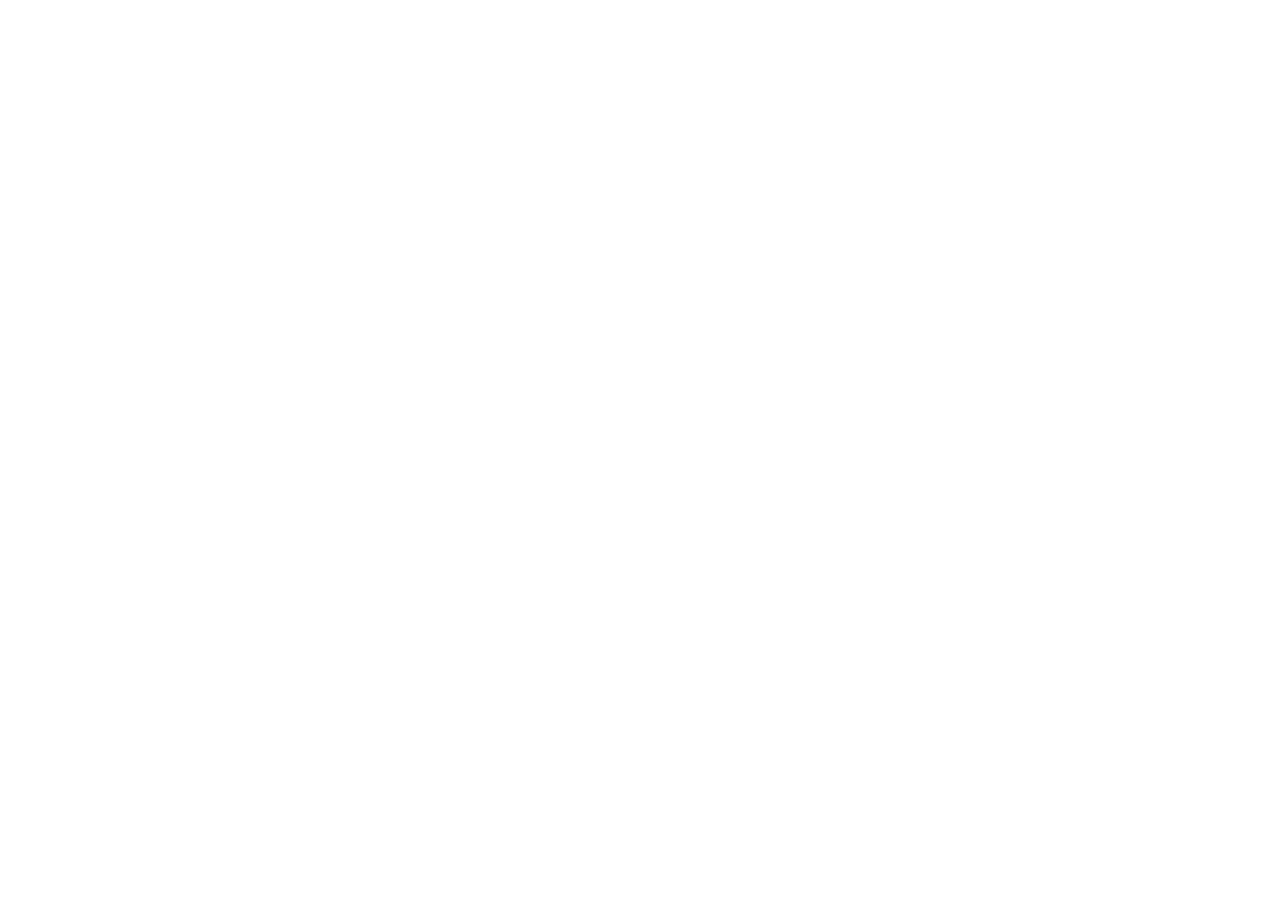
==== index.html @ 4eb0e55c "Add files via upload" ====
<!DOCTYPE HTML>
<html>
<head>
<meta http-equiv="Content-Type" content="text/html; charset=utf-8" />
<meta name="viewport" content="initial-scale=1, maximum-scale=1,user-scalable=no" />
<title>ArcGIS Online Items</title>

<link rel="stylesheet" href="https://js.arcgis.com/3.19compact/dijit/themes/claro/claro.css">
<style>
  html, body {
    font-family: Lucida Sans, Lucida Grande, Arial !important;
    font-size: 14px;
    width: 100%;
    height: 100%;
    margin: 0px;
    padding: 0px;
  }

  .esri-item-gallery .esri-item-container {
    float: left;
    text-align: center;
    padding: 10px;
    width: 204px;
    display: inline-block;
  }

  .esri-item-gallery .esri-image {
    width: 200px;
    height: 133px;
    border: 2px solid gray;
    border-radius: 5px;
  }

  .esri-item-gallery .esri-null-image {
    line-height: 133px;
    text-align: center;
    color: #999999;
  }

  .esri-item-gallery .esri-title {
    white-space: nowrap;
    overflow: hidden;
    text-overflow: ellipsis;
  }

  .esri-item-gallery .esri-null-title {
    color: #999999;
  }

  .action {
    color: blue;
    cursor: pointer;
    text-decoration: underline;
  }
</style>

<script src="https://js.arcgis.com/3.19compact/"></script>
<script>
  require([
    "esri/arcgis/Portal", "esri/arcgis/OAuthInfo", "esri/IdentityManager",
    "dojo/dom-style", "dojo/dom-attr", "dojo/dom", "dojo/on", "dojo/_base/array",
    "dojo/domReady!"
  ], function (arcgisPortal, OAuthInfo, esriId,
    domStyle, domAttr, dom, on, arrayUtils){
   var info = new OAuthInfo({
	appId: "adprPjFBZqjzBs1w",
	popup: true
	});
esriId.registerOAuthInfos([info]);

    esriId.checkSignInStatus(info.portalUrl + "/sharing").then(
      function (){
        displayItems();
      }
    ).otherwise(
      function (){
        // Anonymous view
        domStyle.set("anonymousPanel", "display", "block");
        domStyle.set("personalizedPanel", "display", "none");
      }
    );

    on(dom.byId("sign-in"), "click", function (){
      console.log("click", arguments);
      // user will be shown the OAuth Sign In page
      esriId.getCredential(info.portalUrl + "/sharing", {
          oAuthPopupConfirmation: false
        }
      ).then(function (){
          displayItems();
        });
    });

    on(dom.byId("sign-out"), "click", function (){
      esriId.destroyCredentials();
      window.location.reload();
    });

    function displayItems(){
      new arcgisPortal.Portal(info.portalUrl).signIn().then(
        function (portalUser){
          console.log("Signed in to the portal: ", portalUser);

          domAttr.set("userId", "innerHTML", portalUser.fullName);
          domStyle.set("anonymousPanel", "display", "none");
          domStyle.set("personalizedPanel", "display", "block");

          queryPortal(portalUser);
        }
      ).otherwise(
        function (error){
          console.log("Error occurred while signing in: ", error);
        }
      );
    }

    function queryPortal(portalUser){
      var portal = portalUser.portal;

      //See list of valid item types here:  http://www.arcgis.com/apidocs/rest/index.html?itemtypes.html
      //See search reference here:  http://www.arcgis.com/apidocs/rest/index.html?searchreference.html
      var queryParams = {
        q: "owner:" + portalUser.username,
        sortField: "numViews",
        sortOrder: "desc",
        num: 20
      };

      portal.queryItems(queryParams).then(createGallery);
    }

    function createGallery(items){
      var htmlFragment = "";

      arrayUtils.forEach(items.results, function (item){
        htmlFragment += (
        "<div class=\"esri-item-container\">" +
        (
          item.thumbnailUrl ?
          "<div class=\"esri-image\" style=\"background-image:url(" + item.thumbnailUrl + ");\"></div>" :
            "<div class=\"esri-image esri-null-image\">Thumbnail not available</div>"
        ) +
        (
          item.title ?
          "<div class=\"esri-title\">" + (item.title || "") + "</div>" :
            "<div class=\"esri-title esri-null-title\">Title not available</div>"
        ) +
        "</div>"
        );
      });

      dom.byId("itemGallery").innerHTML = htmlFragment;
    }
  });
</script>
</head>

<body class="claro">

  <div id="anonymousPanel" style="display: none; padding: 5px; text-align: center;">
    <span id="sign-in" class="action">Sign In</span> and view your ArcGIS Online items.
  </div>

  <div id="personalizedPanel" style="display: none; padding: 5px; text-align: center;">
    Welcome <span id="userId" style="font-weight: bold;"></span>
    &nbsp;-&nbsp;
    <span id="sign-out" class="action">Sign Out</span>
  </div>
  
  <div id="itemGallery" class="esri-item-gallery" style="width: 100%;"></div>
  
</body>
</html>
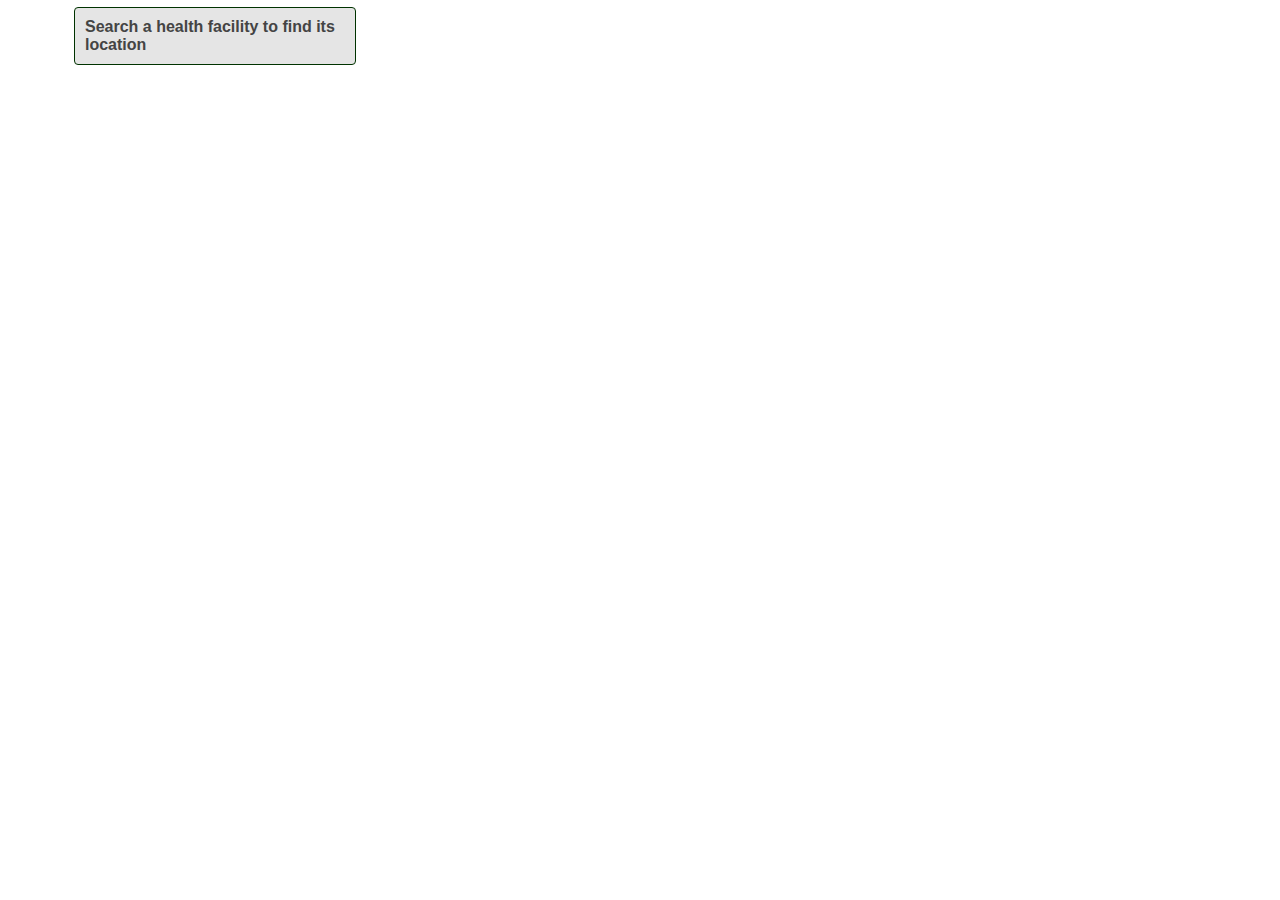
==== commit 80c564c5: "Add files via upload" ====
--- a/index.html
+++ b/index.html
@@ -1,173 +1,268 @@
-<!DOCTYPE HTML>
-<html>
-<head>
-<meta http-equiv="Content-Type" content="text/html; charset=utf-8" />
-<meta name="viewport" content="initial-scale=1, maximum-scale=1,user-scalable=no" />
-<title>ArcGIS Online Items</title>
-
-<link rel="stylesheet" href="https://js.arcgis.com/3.19compact/dijit/themes/claro/claro.css">
-<style>
-  html, body {
-    font-family: Lucida Sans, Lucida Grande, Arial !important;
-    font-size: 14px;
-    width: 100%;
-    height: 100%;
-    margin: 0px;
-    padding: 0px;
-  }
-
-  .esri-item-gallery .esri-item-container {
-    float: left;
-    text-align: center;
-    padding: 10px;
-    width: 204px;
-    display: inline-block;
-  }
-
-  .esri-item-gallery .esri-image {
-    width: 200px;
-    height: 133px;
-    border: 2px solid gray;
-    border-radius: 5px;
-  }
-
-  .esri-item-gallery .esri-null-image {
-    line-height: 133px;
-    text-align: center;
-    color: #999999;
-  }
-
-  .esri-item-gallery .esri-title {
-    white-space: nowrap;
-    overflow: hidden;
-    text-overflow: ellipsis;
-  }
-
-  .esri-item-gallery .esri-null-title {
-    color: #999999;
-  }
-
-  .action {
-    color: blue;
-    cursor: pointer;
-    text-decoration: underline;
-  }
-</style>
-
-<script src="https://js.arcgis.com/3.19compact/"></script>
-<script>
-  require([
-    "esri/arcgis/Portal", "esri/arcgis/OAuthInfo", "esri/IdentityManager",
-    "dojo/dom-style", "dojo/dom-attr", "dojo/dom", "dojo/on", "dojo/_base/array",
-    "dojo/domReady!"
-  ], function (arcgisPortal, OAuthInfo, esriId,
-    domStyle, domAttr, dom, on, arrayUtils){
-   var info = new OAuthInfo({
-	appId: "adprPjFBZqjzBs1w",
-	popup: true
-	});
-esriId.registerOAuthInfos([info]);
-
-    esriId.checkSignInStatus(info.portalUrl + "/sharing").then(
-      function (){
-        displayItems();
-      }
-    ).otherwise(
-      function (){
-        // Anonymous view
-        domStyle.set("anonymousPanel", "display", "block");
-        domStyle.set("personalizedPanel", "display", "none");
-      }
-    );
-
-    on(dom.byId("sign-in"), "click", function (){
-      console.log("click", arguments);
-      // user will be shown the OAuth Sign In page
-      esriId.getCredential(info.portalUrl + "/sharing", {
-          oAuthPopupConfirmation: false
-        }
-      ).then(function (){
-          displayItems();
+<!DOCTYPE html>
+<html>  
+<head> 
+  <meta http-equiv="Content-Type" content="text/html; charset=utf-8">
+  
+  <meta name="viewport" content="initial-scale=1, maximum-scale=1,user-scalable=no"/>
+  <title>Ghana Health Facility Locator</title>
+  <link rel="stylesheet" href="https://js.arcgis.com/3.19/dijit/themes/claro/claro.css">    
+  <link rel="stylesheet" href="https://js.arcgis.com/3.19/esri/css/esri.css">
+  
+  <style> 
+    html, body, #map {
+      padding:0;
+      margin:0;
+      height:100%;
+    }
+	
+	 body {
+        background-color:#FFF;
+        overflow:hidden;
+        font-family:"Trebuchet MS";
+      }
+	
+	
+	 #LocateButton {
+      position: absolute;
+      top: 95px;
+      left: 20px;
+      z-index: 50;
+    }
+	
+	
+	 #HomeButton {
+      position: absolute;
+      top: 150px;
+      left: 20px;
+      z-index: 50;
+    }
+	
+	 #info {
+         top: 2px;
+         color: #444;
+         height: auto;
+         font-family: arial;
+         font-weight: bold;
+         left: 69px;
+         margin: 5px;
+         padding: 10px;
+         position: absolute;
+         width: 260px;
+         z-index: 40;
+         border: solid 1px #003300;
+         border-radius: 4px;
+         background-color: #E5E5E5;
+      }
+      #search {
+         display: block;
+         position: absolute;
+         z-index: 2;
+         top: 70px;
+         left: 74px;
+      }
+      /*Beginning of search box modifications*/
+      .arcgisSearch .searchClear {
+         background-color: #E5E5E5;
+      }
+      .arcgisSearch .esriIconZoom {
+         background-image: url("finding.png");
+         background-size: 20px 20px;
+      }
+      .esriIconZoom:before {
+         content: "";
+      }
+      .arcgisSearch .searchGroup .searchInput,
+      .arcgisSearch .searchBtn,
+      .arcgisSearch .noResultsMenu,
+      .arcgisSearch .suggestionsMenu {
+         border: 1px solid #003300;
+         background-color: #E5E5E5;
+      }
+      .arcgisSearch .noValueText {
+         color: red;
+         font-size: 14px;
+      }
+      /*Beginning of popup modifications*/
+      .esriPopup .titlePane {
+         background-color: #003300;
+         border-bottom: 1px solid #121310;
+         font-weight: bold;
+      }
+      .esriPopup a {
+         color: #DAE896;
+      }
+      .esriPopup .contentPane,
+      .esriPopup .actionsPane,
+      .esriPopup .pointer,
+      .esriPopup .outerPointer {
+         background-color: #B3B3B3;
+      }
+	
+  </style> 
+  
+  
+  <script src="https://js.arcgis.com/3.19/"></script>
+    <script> 
+    var map;
+    require([
+      "esri/map", "esri/dijit/HomeButton", "esri/dijit/BasemapGallery", "esri/dijit/LocateButton", "esri/dijit/Scalebar", "esri/layers/FeatureLayer", "esri/dijit/Search",
+      "esri/InfoTemplate", "esri/urlUtils", "esri/dijit/Directions", "esri/arcgis/utils", "dojo/parser",
+
+      "dijit/layout/BorderContainer", "dijit/layout/ContentPane", "dijit/TitlePane",
+      "dojo/domReady!"
+    ], function(
+      Map, HomeButton, BasemapGallery, LocateButton, Scalebar, FeatureLayer, Search, InfoTemplate, urlUtils, Directions, arcgisUtils,
+      parser
+    ) {
+      parser.parse();
+	  
+	  
+	  //all requests to route.arcgis.com will proxy to the proxyUrl defined in this object.
+        urlUtils.addProxyRule({
+          urlPrefix: "http://route.arcgis.com",
+          proxyUrl: "https://utility.arcgis.com/usrsvcs/appservices/4rcgsdwlrR0CcQGK/rest/services/World/Route/NAServer/Route_World"
         });
+        urlUtils.addProxyRule({
+          urlPrefix: "http://traffic.arcgis.com",
+          proxyUrl: "https://utility.arcgis.com/usrsvcs/appservices/4rcgsdwlrR0CcQGK/rest/services/World/Route/NAServer/Route_World"
+        });
+
+     //create map
+      map = new Map("map", {
+        basemap: "topo",
+        center: [-1.276177, 7.8312178],
+        zoom: 7
+      });
+	  
+	  
+	  //default will point to ArcGIS world routing service
+        var directions = new Directions({
+          map: map
+          // --------------------------------------------------------------------
+          // New constuctor option and property showSaveButton added at version
+          // 3.17 to allow saving route. For more information see the API Reference.
+          // https://developers.arcgis.com/javascript/3/jsapi/directions-amd.html#showsavebutton
+          //
+          // Uncomment the line below to add the save button to the Directions widget
+          // --------------------------------------------------------------------
+          // , showSaveButton: true
+        },"dir");
+        directions.startup();
+		
+		
+		 var home = new HomeButton({
+        map: map
+      }, "HomeButton");
+      home.startup();
+		
+		 geoLocate = new LocateButton({
+        map: map
+      }, "LocateButton");
+      geoLocate.startup();
+		
+
+      //add the basemap gallery, in this case we'll display maps from ArcGIS.com including bing maps
+      var basemapGallery = new BasemapGallery({
+        showArcGISBasemaps: true,
+        map: map
+      }, "basemapGallery");
+      basemapGallery.startup();
+      
+      basemapGallery.on("error", function(msg) {
+        console.log("basemap gallery error:  ", msg);
+      });
+	  
+	  
+	  //add scale bar
+	  var scalebar = new Scalebar({
+          map: map,
+          // "dual" displays both miles and kilometers
+          // "english" is the default, which displays miles
+          // use "metric" for kilometers
+          scalebarUnit: "dual"
+        });
+		
+		//add feature layer
+		 //ArcGIS Online feature service showing the locations of health facilities in Ghana, 
+         var layer = new FeatureLayer("https://services3.arcgis.com/ws02YueEUND55usQ/arcgis/rest/services/GHFL_Service/FeatureServer/0", {
+            outFields: ["*"]
+         });
+         map.addLayer(layer);
+
+         //Create search widget
+         var search = new Search({
+            map: map,
+            //passing in empty source array to clear defaults such as 
+            //"All" and the ArcGIS Online World Geocoding service
+            sources: [],
+            zoomScale: 5000000
+         }, "search");
+
+         //listen for the load event and set the source properties 
+         search.on("load", function () {
+
+            var sources = search.sources;
+            sources.push({
+               featureLayer: layer,
+               placeholder: "37 Millitary Hospital",
+               enableLabel: false,
+               searchFields: ["FacilityName"],
+               displayField: "FacilityName",
+               exactMatch: false,
+               outFields: ["*"],
+
+               //Create an InfoTemplate and include three fields
+               infoTemplate: new InfoTemplate("${FacilityName}", "Region: ${Region}</br>Distrit: ${District}</br>Type: ${Type_}</br>Town: ${Town}</br>Ownership: ${Ownership}")
+
+            });
+            //Set the sources above to the search widget
+            search.set("sources", sources);
+         });
+         search.startup();
+		
+		
+		
+	  
     });
-
-    on(dom.byId("sign-out"), "click", function (){
-      esriId.destroyCredentials();
-      window.location.reload();
-    });
-
-    function displayItems(){
-      new arcgisPortal.Portal(info.portalUrl).signIn().then(
-        function (portalUser){
-          console.log("Signed in to the portal: ", portalUser);
-
-          domAttr.set("userId", "innerHTML", portalUser.fullName);
-          domStyle.set("anonymousPanel", "display", "none");
-          domStyle.set("personalizedPanel", "display", "block");
-
-          queryPortal(portalUser);
-        }
-      ).otherwise(
-        function (error){
-          console.log("Error occurred while signing in: ", error);
-        }
-      );
-    }
-
-    function queryPortal(portalUser){
-      var portal = portalUser.portal;
-
-      //See list of valid item types here:  http://www.arcgis.com/apidocs/rest/index.html?itemtypes.html
-      //See search reference here:  http://www.arcgis.com/apidocs/rest/index.html?searchreference.html
-      var queryParams = {
-        q: "owner:" + portalUser.username,
-        sortField: "numViews",
-        sortOrder: "desc",
-        num: 20
-      };
-
-      portal.queryItems(queryParams).then(createGallery);
-    }
-
-    function createGallery(items){
-      var htmlFragment = "";
-
-      arrayUtils.forEach(items.results, function (item){
-        htmlFragment += (
-        "<div class=\"esri-item-container\">" +
-        (
-          item.thumbnailUrl ?
-          "<div class=\"esri-image\" style=\"background-image:url(" + item.thumbnailUrl + ");\"></div>" :
-            "<div class=\"esri-image esri-null-image\">Thumbnail not available</div>"
-        ) +
-        (
-          item.title ?
-          "<div class=\"esri-title\">" + (item.title || "") + "</div>" :
-            "<div class=\"esri-title esri-null-title\">Title not available</div>"
-        ) +
-        "</div>"
-        );
-      });
-
-      dom.byId("itemGallery").innerHTML = htmlFragment;
-    }
-  });
-</script>
-</head>
-
-<body class="claro">
-
-  <div id="anonymousPanel" style="display: none; padding: 5px; text-align: center;">
-    <span id="sign-in" class="action">Sign In</span> and view your ArcGIS Online items.
-  </div>
-
-  <div id="personalizedPanel" style="display: none; padding: 5px; text-align: center;">
-    Welcome <span id="userId" style="font-weight: bold;"></span>
-    &nbsp;-&nbsp;
-    <span id="sign-out" class="action">Sign Out</span>
-  </div>
-  
-  <div id="itemGallery" class="esri-item-gallery" style="width: 100%;"></div>
-  
-</body>
+  </script> 
+</head> 
+
+<body class="claro"> 
+
+     <div data-dojo-type="dijit/layout/BorderContainer"
+        
+         style="width:100%;height:100%;">
+      <div data-dojo-type="dijit/layout/ContentPane"
+           data-dojo-props="region:'right', closable:false, open:false"
+           style="width:250px;">
+
+        <div id="dir"></div>
+      </div>
+ 
+    <div id="map" class="map">
+	
+	<div id="HomeButton"></div>
+	
+	<div id="LocateButton"></div>
+	
+	<div id="search"></div>
+   <div id="info">
+      <div>Search a health facility to find its location</div>
+   </div>
+	
+	
+	
+      <div style="position:absolute; left:20px; bottom:100px; z-Index:999;">
+        <div data-dojo-type="dijit/TitlePane" 
+             data-dojo-props="title:'Switch Basemap', closable:false, open:false">
+          <div data-dojo-type="dijit/layout/ContentPane" style="width:380px; height:280px; overflow:auto;">
+            <div id="basemapGallery"></div>
+          </div>
+        </div>
+      </div>
+	  
+	
+	 
+</body> 
+
 </html>
